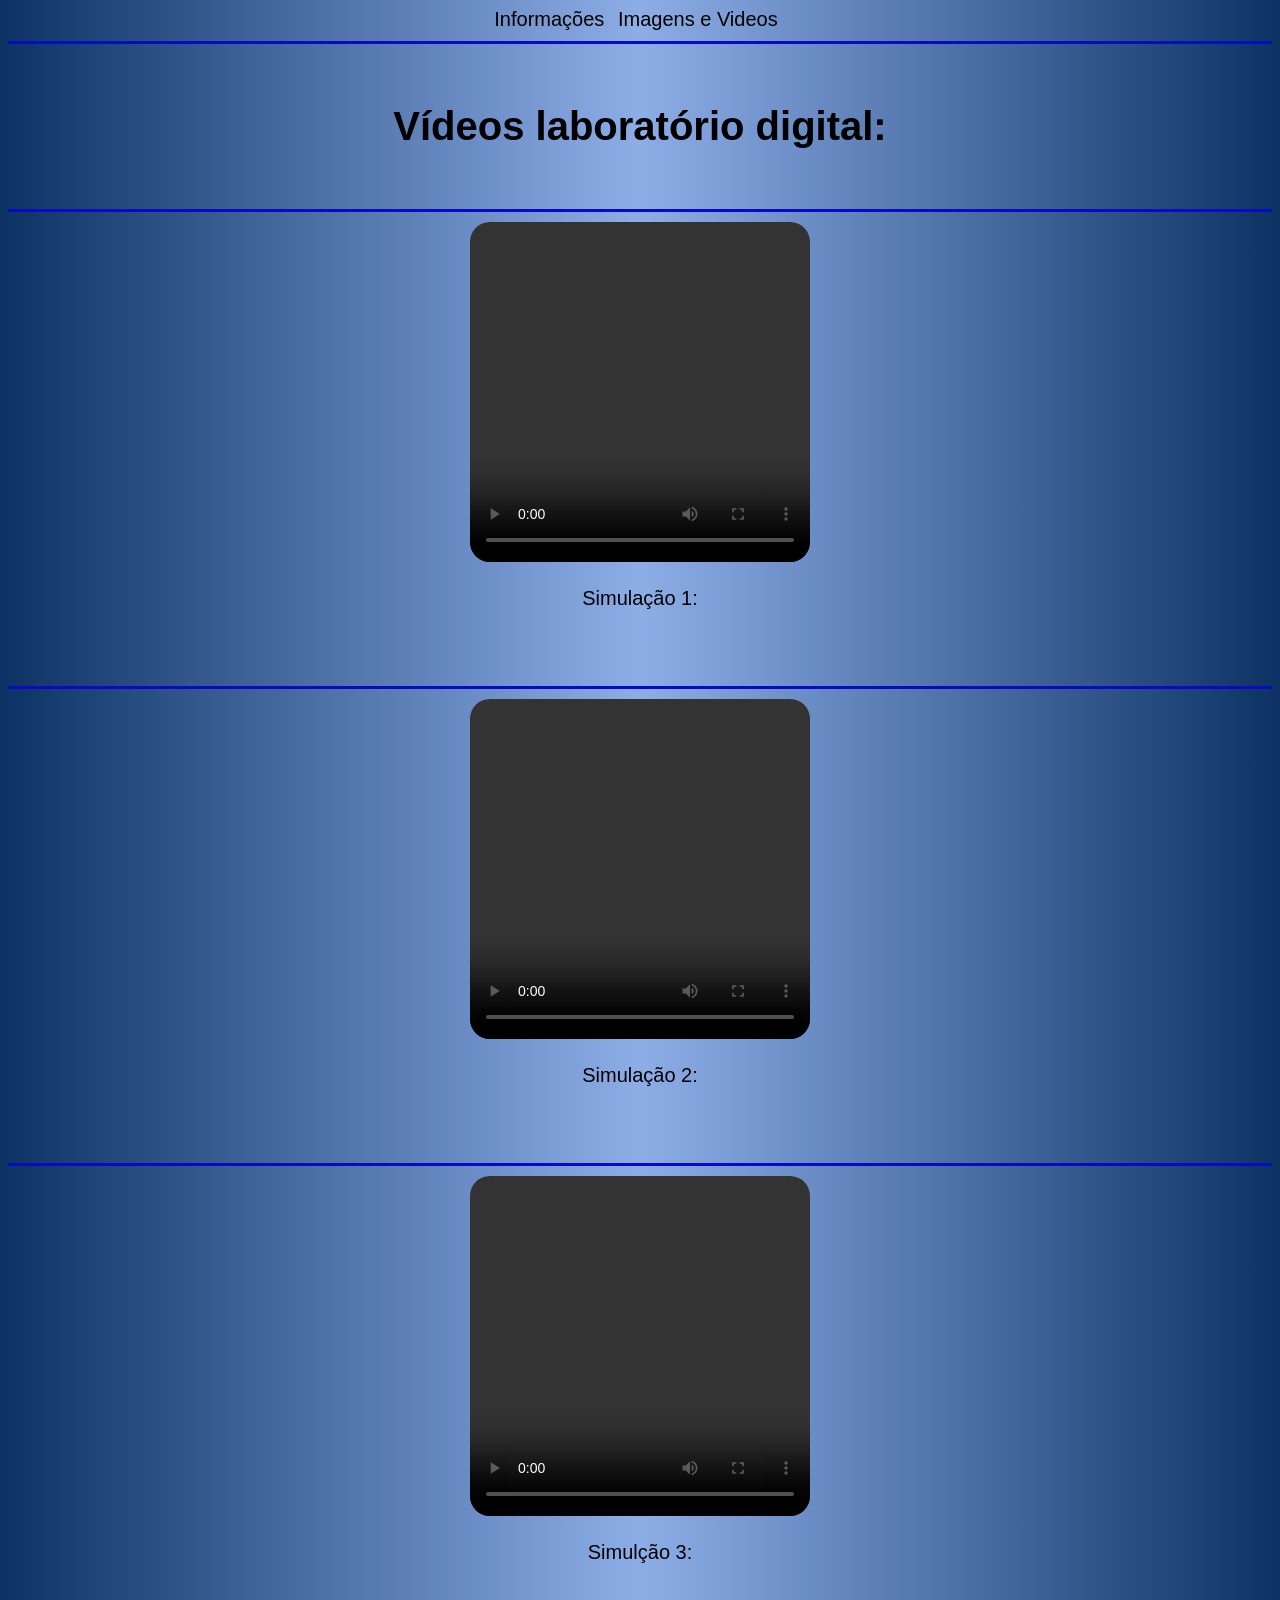
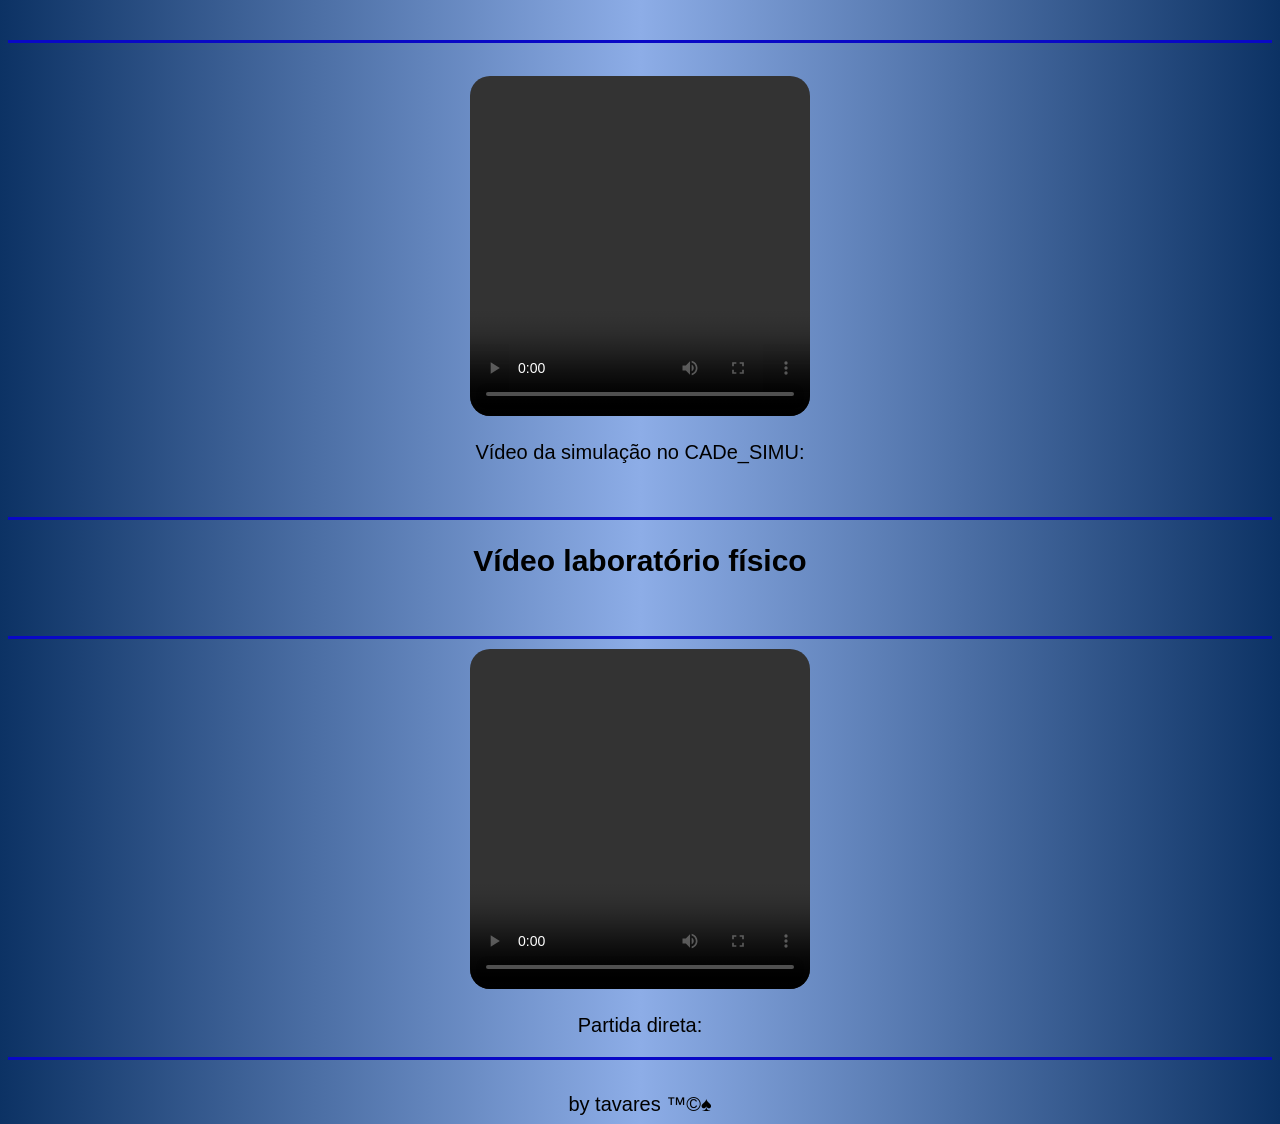
==== img.html @ 8230a7ff "primeira versão" ====
<!DOCTYPE html>
<html lang="PT-br">
<head>
    <meta charset="UTF-8">
    <meta name="viewport" content="width=device-width, initial-scale=1.0">
    <link rel="stylesheet" href="./style.css">
    <title>Document</title>
</head>
<body>
     <header>
<nav>
<a href="./index.html">Informações</a>
<a href="./img.html">Imagens e Videos</a>

</nav>
    </header>
    <hr><br>
    <h1>Vídeos laboratório digital:</h1>
    <br><hr>

    <div class="video">
       <video controls> 
        <source src="./EX1.mp4" type="video/mp4">
    </div>
    <p>Simulação 1:</p> 
    <br><br><hr>

    <div class="video">
    <video controls>
    <source src="./EX2.mp4" type="video/mp4">
    </video>
    </div>
    <p>Simulação 2:</p> 
    <br><br><hr>

    <div class="video">
        <video controls>
        <source src="./cad3.mp4" type="video/mp4">
        </video>
    </div>
    <p>Simulção 3:</p> 
    <br><br><hr><br>

    <div class="video">
        <video controls>
        <source src="./cadSimu9.mp4" type="video/mp4">
        </video>
    </div>
    <p>Vídeo da simulação no CADe_SIMU:</p>
    <br><hr>

   <h2>Vídeo laboratório físico</h2><br><hr>

    <div class="video">
        <video controls>
        <source src="./lab.fisico.mp4" type="video/mp4">
        </video>
    </div>
    <p>Partida direta:</p>
    <hr><br>

   
    <footer>
        by tavares &trade;&copy;&spades;
    </footer>
</body>
</html>
---- style.css ----
body{
    background: linear-gradient(to left, rgb(12, 50, 100),rgb(141, 173, 231),rgb(12, 50, 100));
    color: rgb(0, 0, 0);
    text-align: center;
    font-family: 'Segoe UI', Tahoma, Geneva, Verdana, sans-serif;
    font-size: 1.25rem;
}
nav a{ 
    margin-right: 8px;
}
a{
    text-decoration: none;
    color: rgb(0, 0, 0);
}
a:hover{
   transition: ease;
  transition-duration: 1.0s;
   background-color: rgb(0, 132, 255);
   padding: 0px 4px;
   border-radius: 4px;
}
a:active{
    transition: ease;
  transition-duration: 1.0s;
   background-color: rgb(0, 132, 255);
   padding: 0px 4px;
   border-radius: 4px;
}

.video video{
    width: 340px;
    height: 340px;
    border-radius: 20px;
}
.img img{ 
    border-radius: 20px;
    width: 340px;
    margin: 25px;
}

hr{
    background-color: rgb(9, 9, 198);
    border: none;
    height: 3px;
}
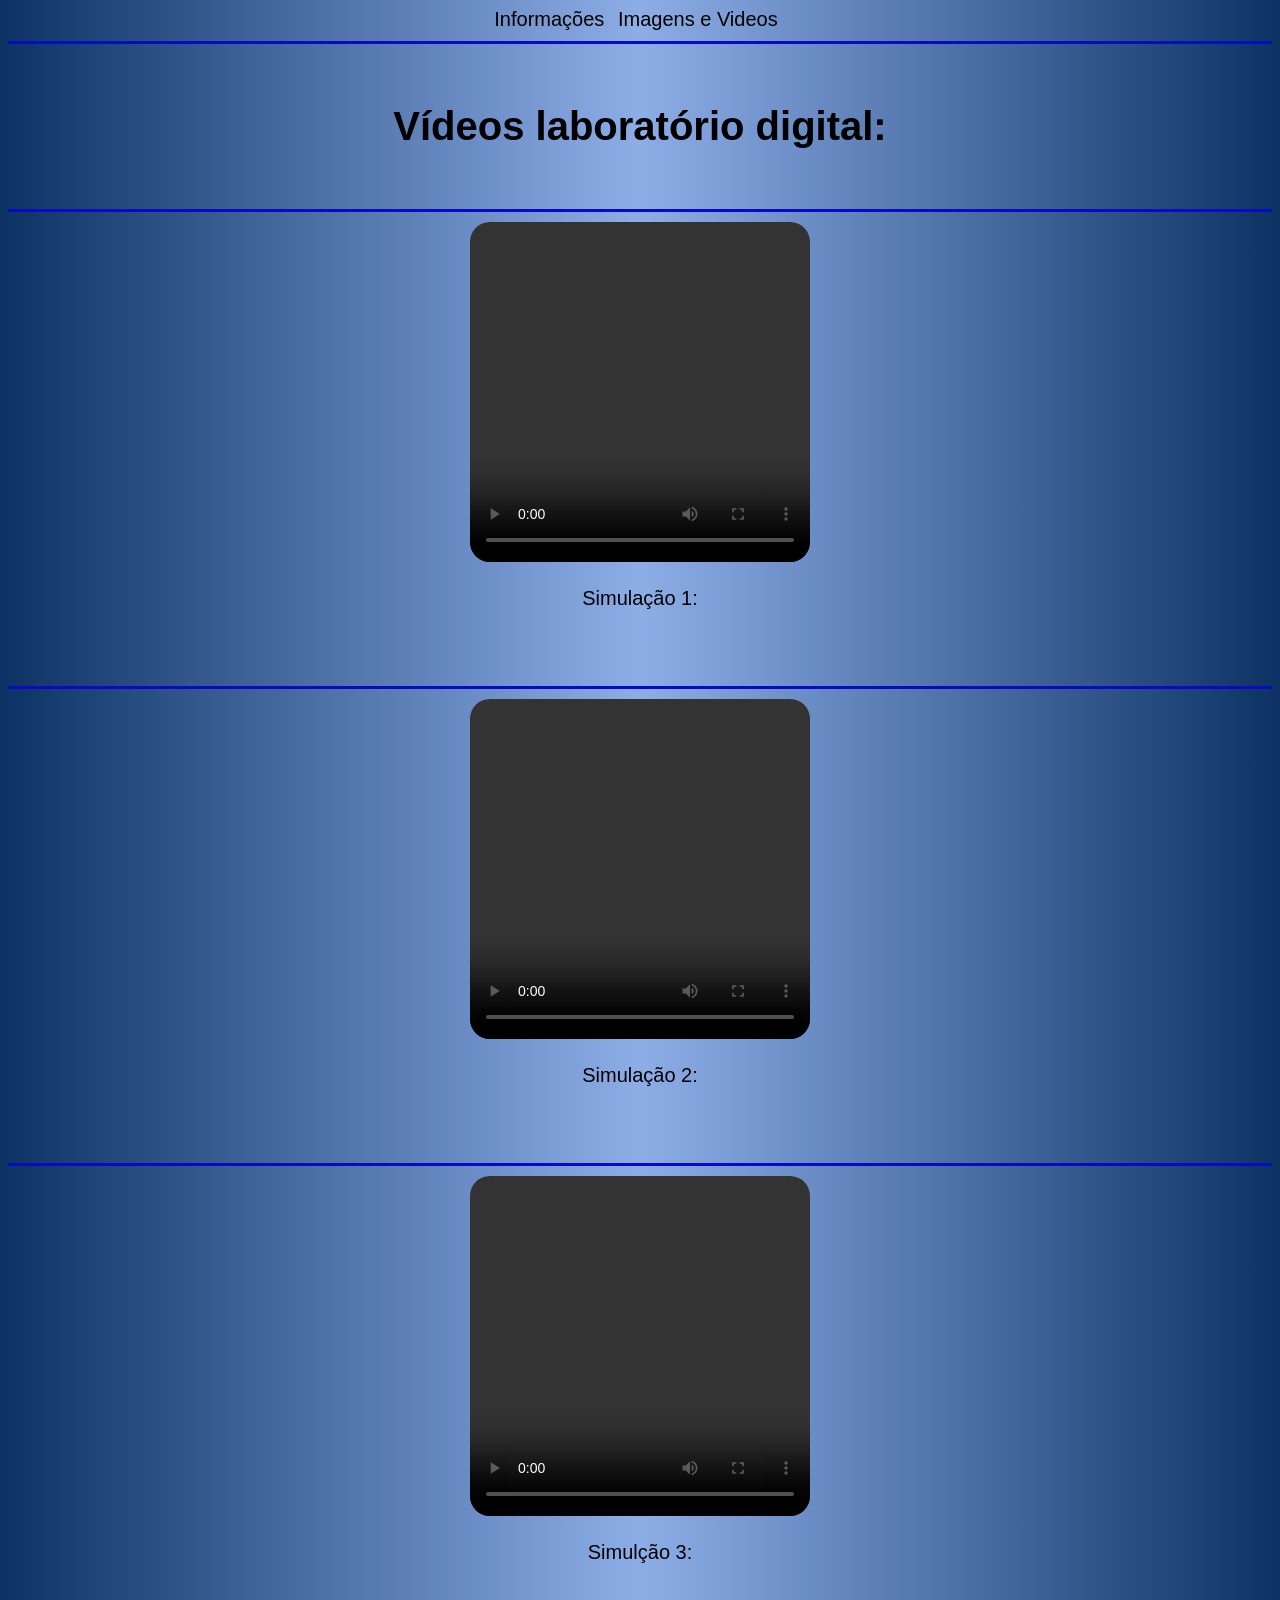
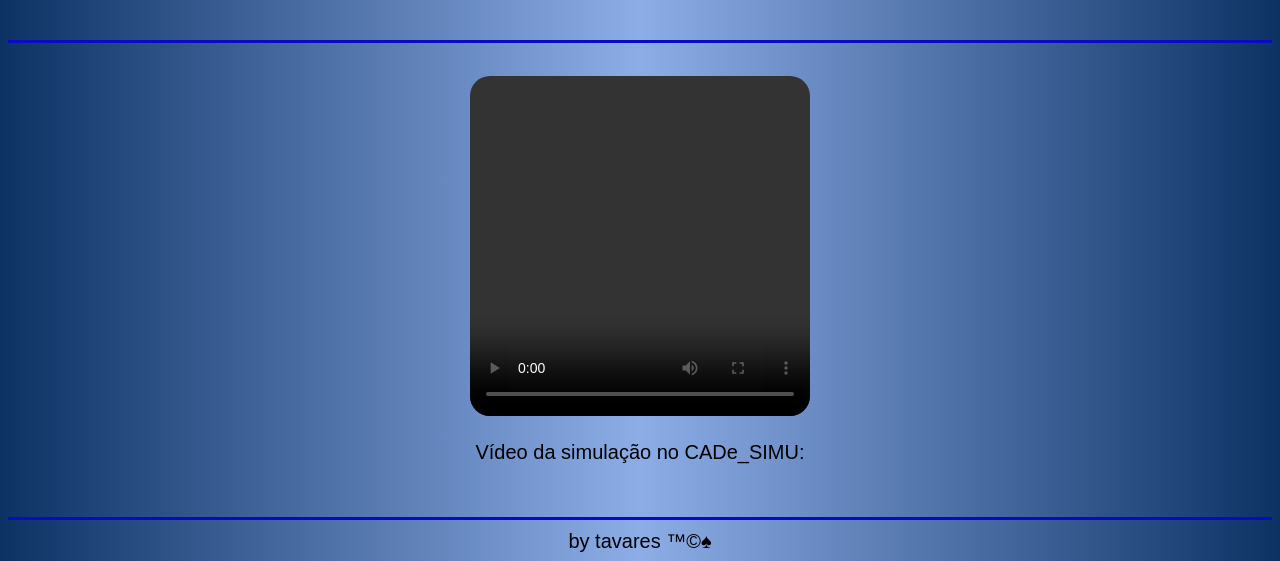
==== commit 4e48751b: "segunda versao" ====
--- a/img.html
+++ b/img.html
@@ -49,17 +49,6 @@
     <p>Vídeo da simulação no CADe_SIMU:</p>
     <br><hr>
 
-   <h2>Vídeo laboratório físico</h2><br><hr>
-
-    <div class="video">
-        <video controls>
-        <source src="./lab.fisico.mp4" type="video/mp4">
-        </video>
-    </div>
-    <p>Partida direta:</p>
-    <hr><br>
-
-   
     <footer>
         by tavares &trade;&copy;&spades;
     </footer>
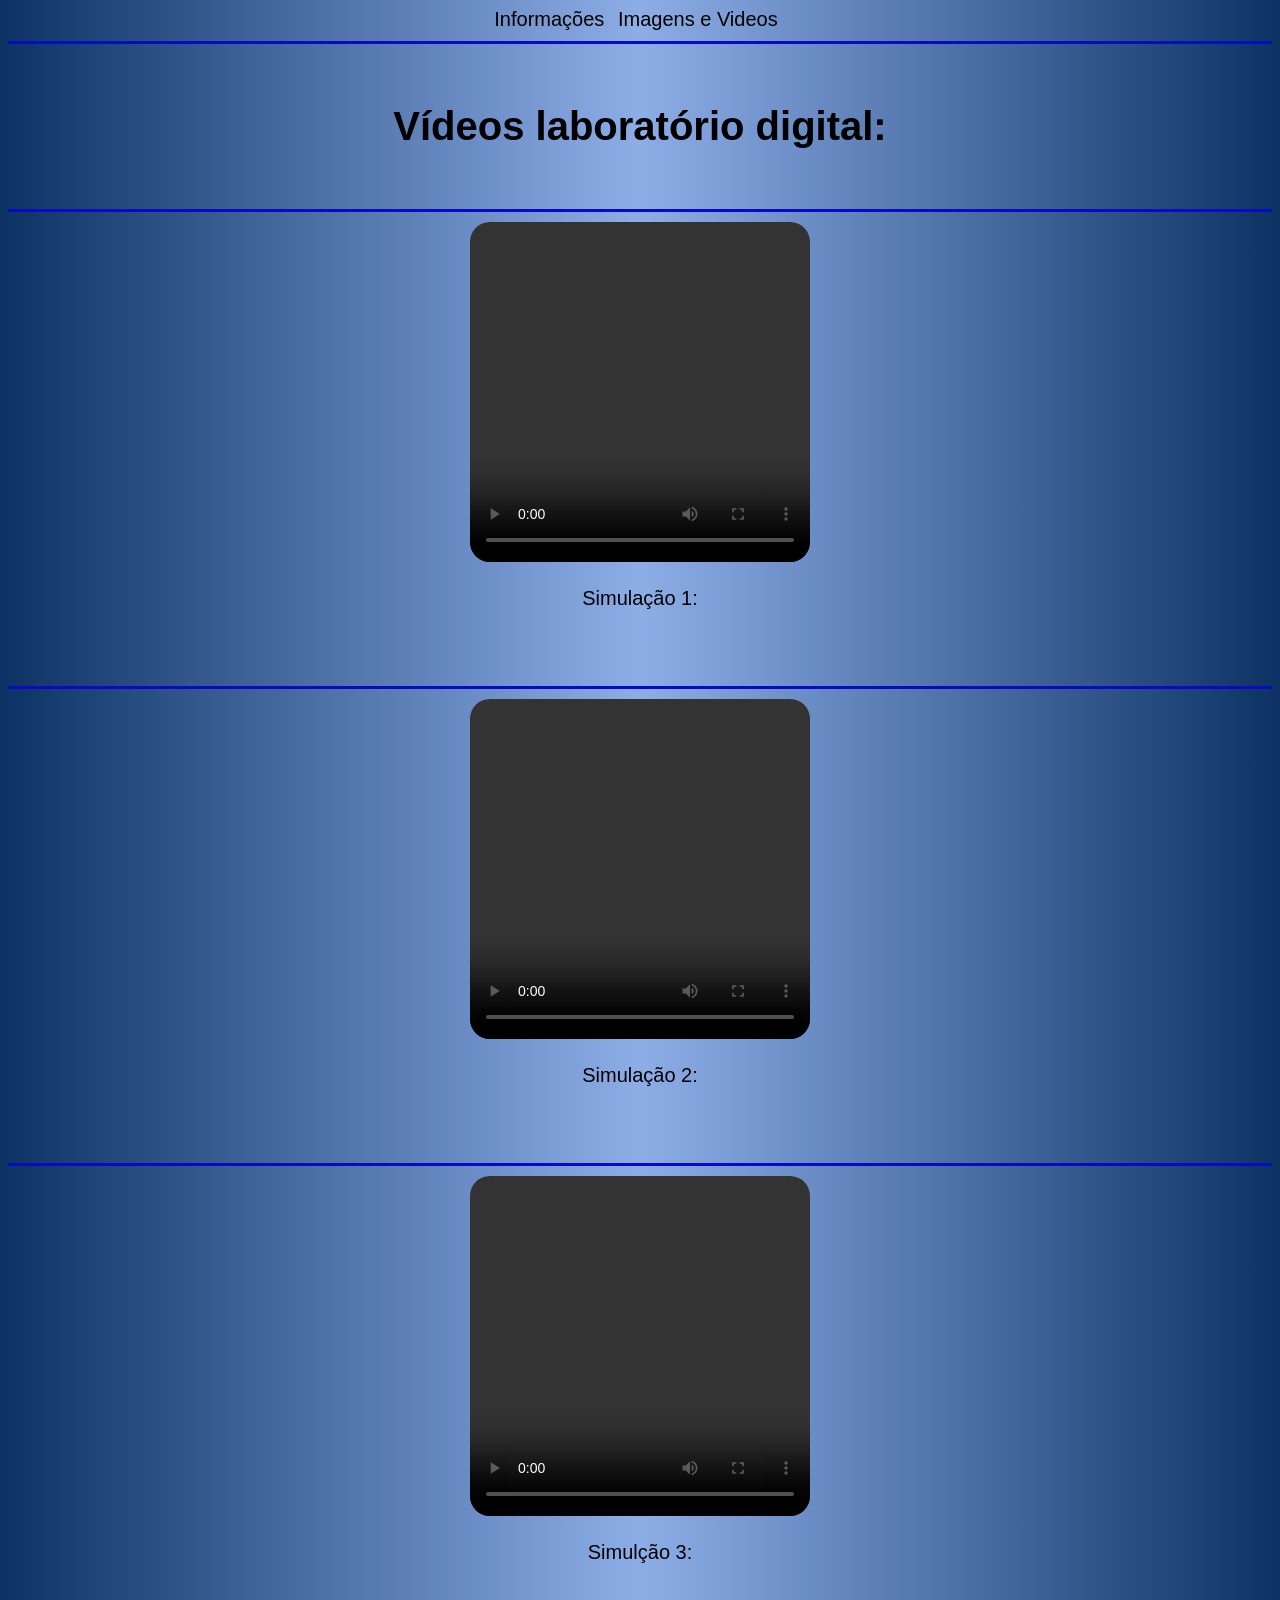
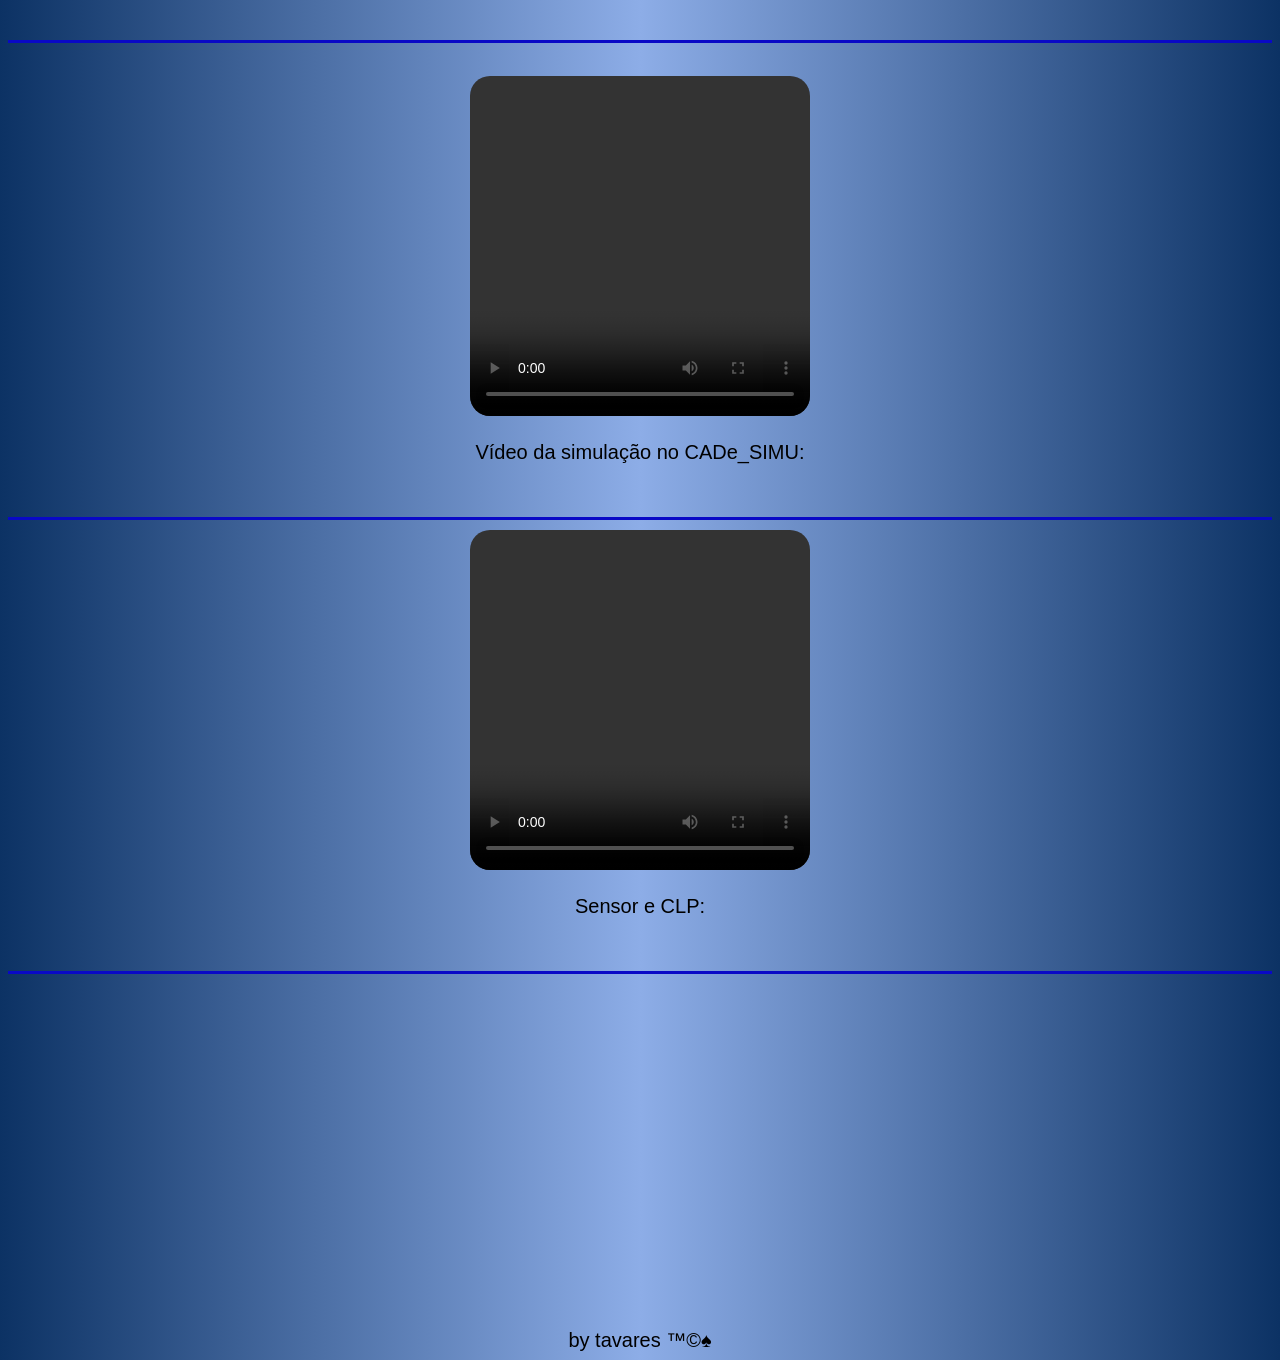
==== commit 3ebea8f5: "finalizacao" ====
--- a/img.html
+++ b/img.html
@@ -49,6 +49,20 @@
     <p>Vídeo da simulação no CADe_SIMU:</p>
     <br><hr>
 
+    <div class="video">
+        <video controls>
+        <source src="./VID_20260715_162541.mp4" type="video/mp4">
+        </video>
+    </div>
+    <p>Sensor e CLP:</p>
+    <br><hr>
+
+    <div class="video">
+       
+            <iframe width="340" height="340" src="https://www.youtube.com/embed/InGZTU4i5NA?si=6M7P3gq4tLsVaEx4" title="YouTube video player" frameborder="0" allow="accelerometer; autoplay; clipboard-write; encrypted-media; gyroscope; picture-in-picture; web-share" referrerpolicy="strict-origin-when-cross-origin" allowfullscreen></iframe>
+      
+    </div>
+
     <footer>
         by tavares &trade;&copy;&spades;
     </footer>
